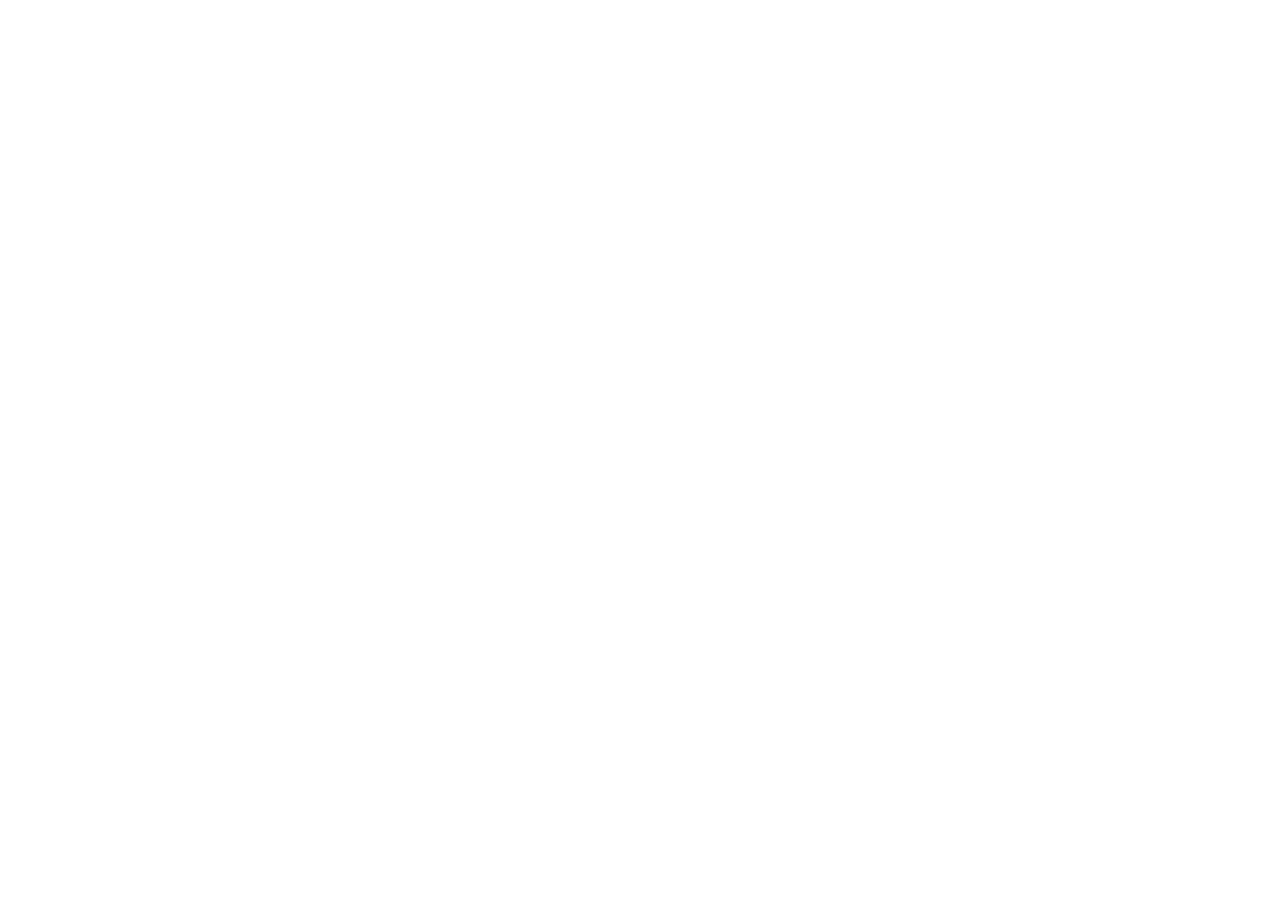
==== docs/server-setup/config/yourls/index.html @ 5aec97fc "add more YOURLS customisation" ====
<html>
<head>
<title>ajr.mobi</title>
<style>
        * { margin: 0; padding: 0; }

        html {
          background: url(bg.jpg) no-repeat center center fixed;
          -webkit-background-size: cover;
          -moz-background-size: cover;
          -o-background-size: cover;
          background-size: cover;
        }
</style>
</head>
<body text="#ffffff">
<table width="100%" height="100%" border="0">
  <tr>
    <td>&nbsp;</td>
    <td><CENTER><I><font face="Arial, Helvetica, sans-serif" size=+2>ajr.mobi</font></I></CENTER></td>
    <td>&nbsp;</td>
  </tr>
</table>
</body>
</html>
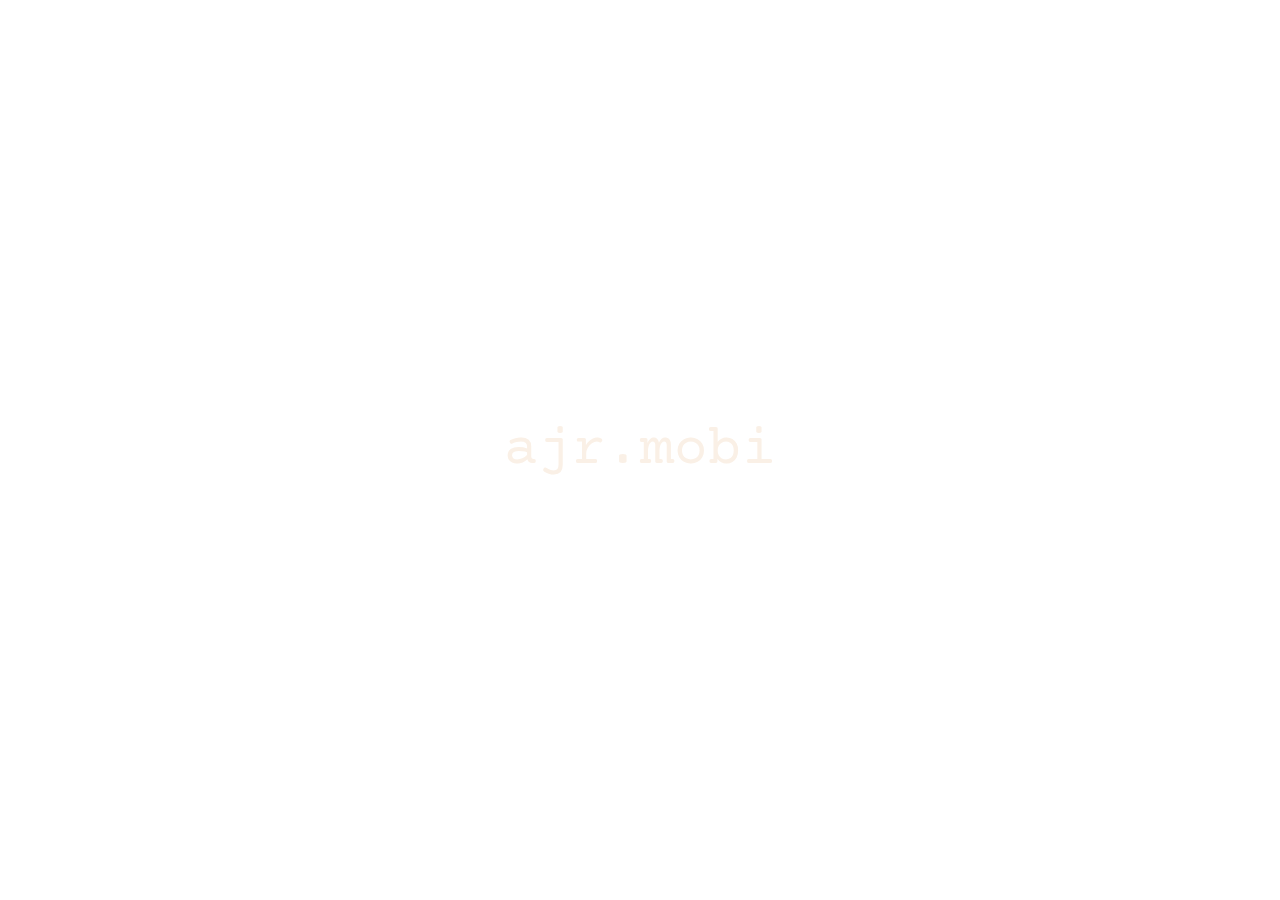
==== commit 78a53fc7: "further tweaks to YOURLS html and setup info" ====
--- a/docs/server-setup/config/yourls/index.html
+++ b/docs/server-setup/config/yourls/index.html
@@ -1,25 +1,33 @@
 <html>
 <head>
+<link rel="preconnect" href="https://fonts.googleapis.com">
+<link rel="preconnect" href="https://fonts.gstatic.com" crossorigin>
+<link href="https://fonts.googleapis.com/css2?family=Courier+Prime&display=swap" rel="stylesheet">
 <title>ajr.mobi</title>
 <style>
-        * { margin: 0; padding: 0; }
+        * {
+            margin: 0;
+            padding: 0;
+        }
 
         html {
-          background: url(bg.jpg) no-repeat center center fixed;
-          -webkit-background-size: cover;
-          -moz-background-size: cover;
-          -o-background-size: cover;
-          background-size: cover;
+            background: url(bg.jpg) no-repeat center center fixed;
+            -webkit-background-size: cover;
+            -moz-background-size: cover;
+            -o-background-size: cover;
+            background-size: cover;
+        }
+
+        .align {
+            display: flex;
+            height: 100%;
+            align-items: center;
+            justify-content: center;
+            font-family: 'Courier Prime', monospace;
+            color: linen;
+            font-size: 350%;
         }
 </style>
 </head>
-<body text="#ffffff">
-<table width="100%" height="100%" border="0">
-  <tr>
-    <td>&nbsp;</td>
-    <td><CENTER><I><font face="Arial, Helvetica, sans-serif" size=+2>ajr.mobi</font></I></CENTER></td>
-    <td>&nbsp;</td>
-  </tr>
-</table>
-</body>
+<body><div class="align">ajr.mobi</div></body>
 </html>